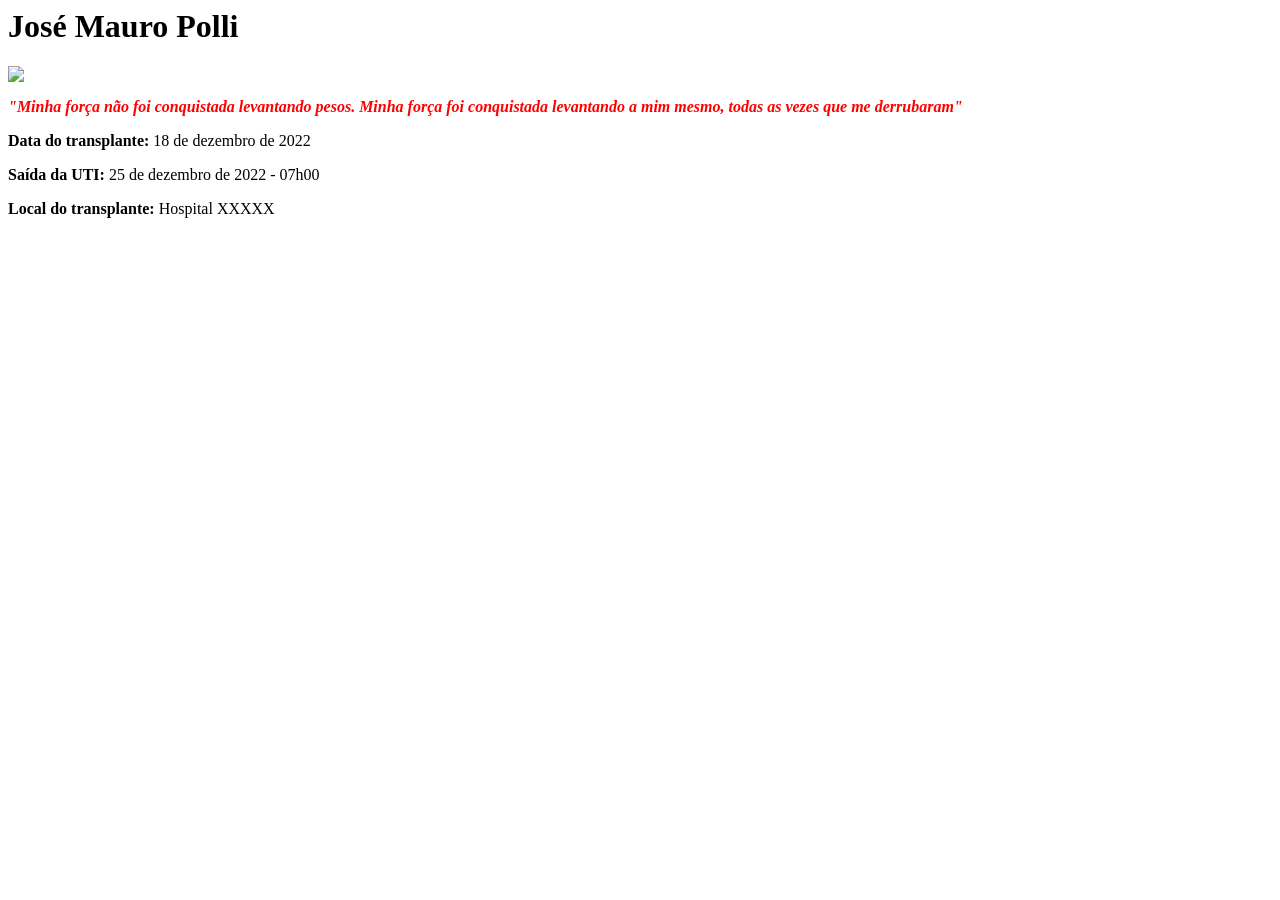
==== index.html @ 19646e6a "Title" ====
<html>
<header>
  <title>José Mauro Polli</title>
  <h1>José Mauro Polli</h1>

</header>
<body>
    <img src="https://images-wixmp-ed30a86b8c4ca887773594c2.wixmp.com/f/8b4820da-48ad-4637-a9b9-321d7ab07c4a/d4yvdyj-eca65658-016a-4698-a169-a1d0517216f8.gif?token=eyJ0eXAiOiJKV1QiLCJhbGciOiJIUzI1NiJ9.[base64].AxRPXnJvY5MdqEelyZLTP5YtMDoNaGmP07Dgi8j_DoI">

    <p style="color:red"><strong><i>"Minha força não foi conquistada levantando pesos. Minha força foi conquistada levantando a mim mesmo, todas as vezes que me derrubaram"</i></strong><p>

    <p><strong>Data do transplante:</strong> 18 de dezembro de 2022</p>
    <p><strong>Saída da UTI:</strong> 25 de dezembro de 2022 - 07h00</p>
    <p><strong>Local do transplante: </strong> Hospital XXXXX</p>

</body>
</html>
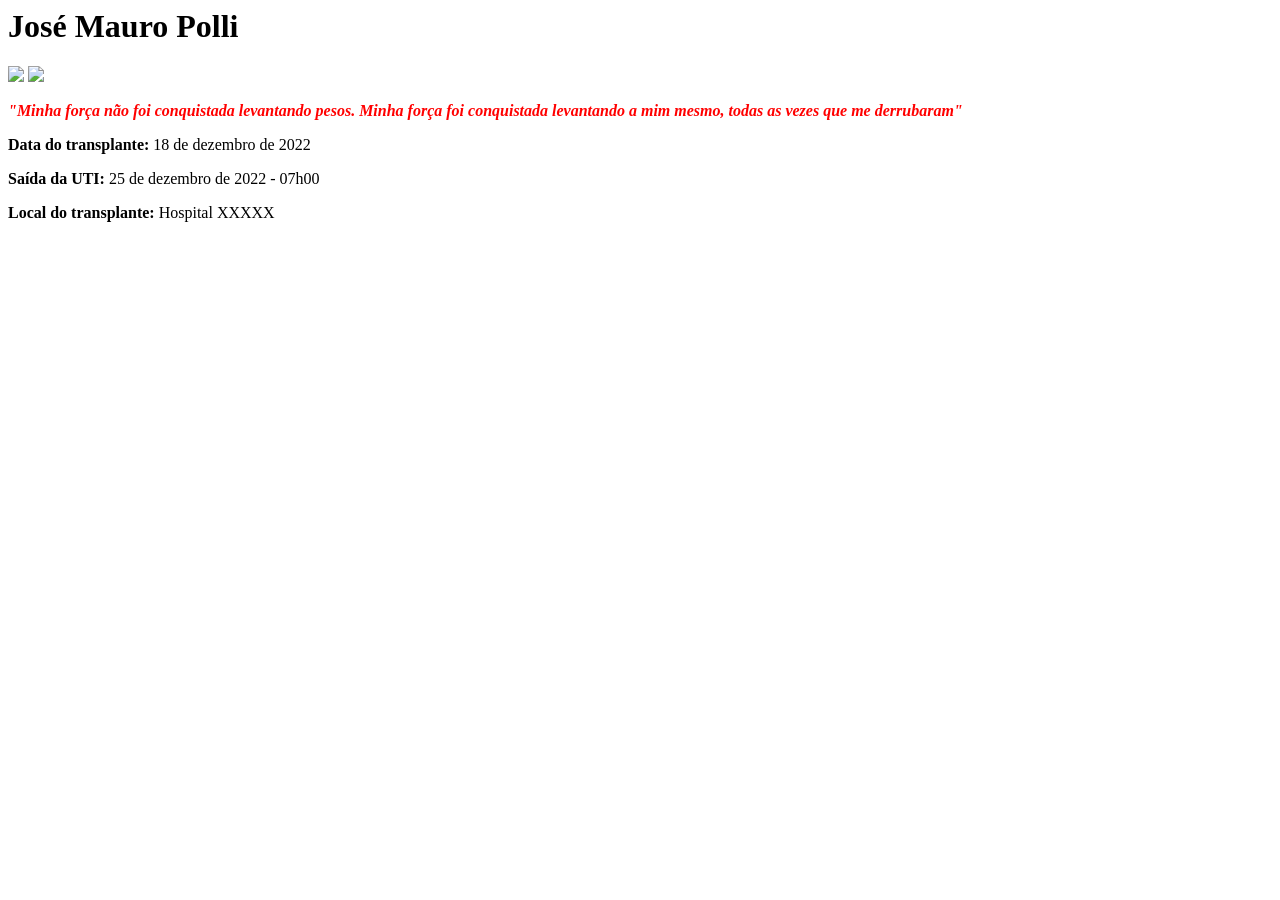
==== commit 7809ddf3: "Pulse" ====
--- a/index.html
+++ b/index.html
@@ -6,7 +6,7 @@
 </header>
 <body>
     <img src="https://images-wixmp-ed30a86b8c4ca887773594c2.wixmp.com/f/8b4820da-48ad-4637-a9b9-321d7ab07c4a/d4yvdyj-eca65658-016a-4698-a169-a1d0517216f8.gif?token=eyJ0eXAiOiJKV1QiLCJhbGciOiJIUzI1NiJ9.[base64].AxRPXnJvY5MdqEelyZLTP5YtMDoNaGmP07Dgi8j_DoI">
-
+    <img src="https://thumbs.gfycat.com/EveryPhysicalDartfrog.webp">
     <p style="color:red"><strong><i>"Minha força não foi conquistada levantando pesos. Minha força foi conquistada levantando a mim mesmo, todas as vezes que me derrubaram"</i></strong><p>
 
     <p><strong>Data do transplante:</strong> 18 de dezembro de 2022</p>
@@ -14,4 +14,4 @@
     <p><strong>Local do transplante: </strong> Hospital XXXXX</p>
 
 </body>
-</html>+</html>
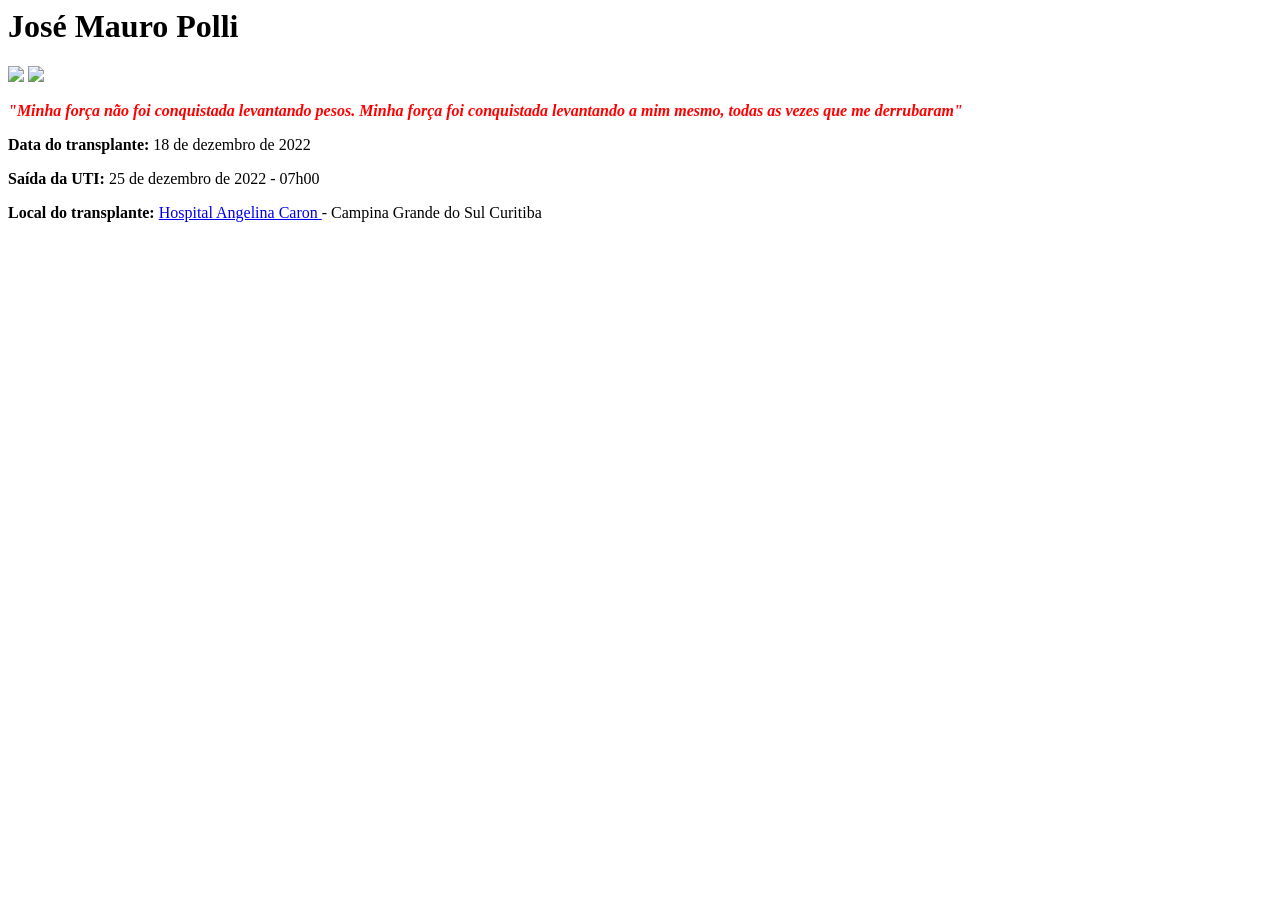
==== commit 65ed7039: "site do hospital" ====
--- a/index.html
+++ b/index.html
@@ -11,7 +11,7 @@
 
     <p><strong>Data do transplante:</strong> 18 de dezembro de 2022</p>
     <p><strong>Saída da UTI:</strong> 25 de dezembro de 2022 - 07h00</p>
-    <p><strong>Local do transplante: </strong> Hospital XXXXX</p>
+  <p><strong>Local do transplante: </strong> <a href="https://hospitalangelinacaron.org.br"> Hospital Angelina Caron </a> - Campina Grande do Sul Curitiba</p>
 
 </body>
 </html>
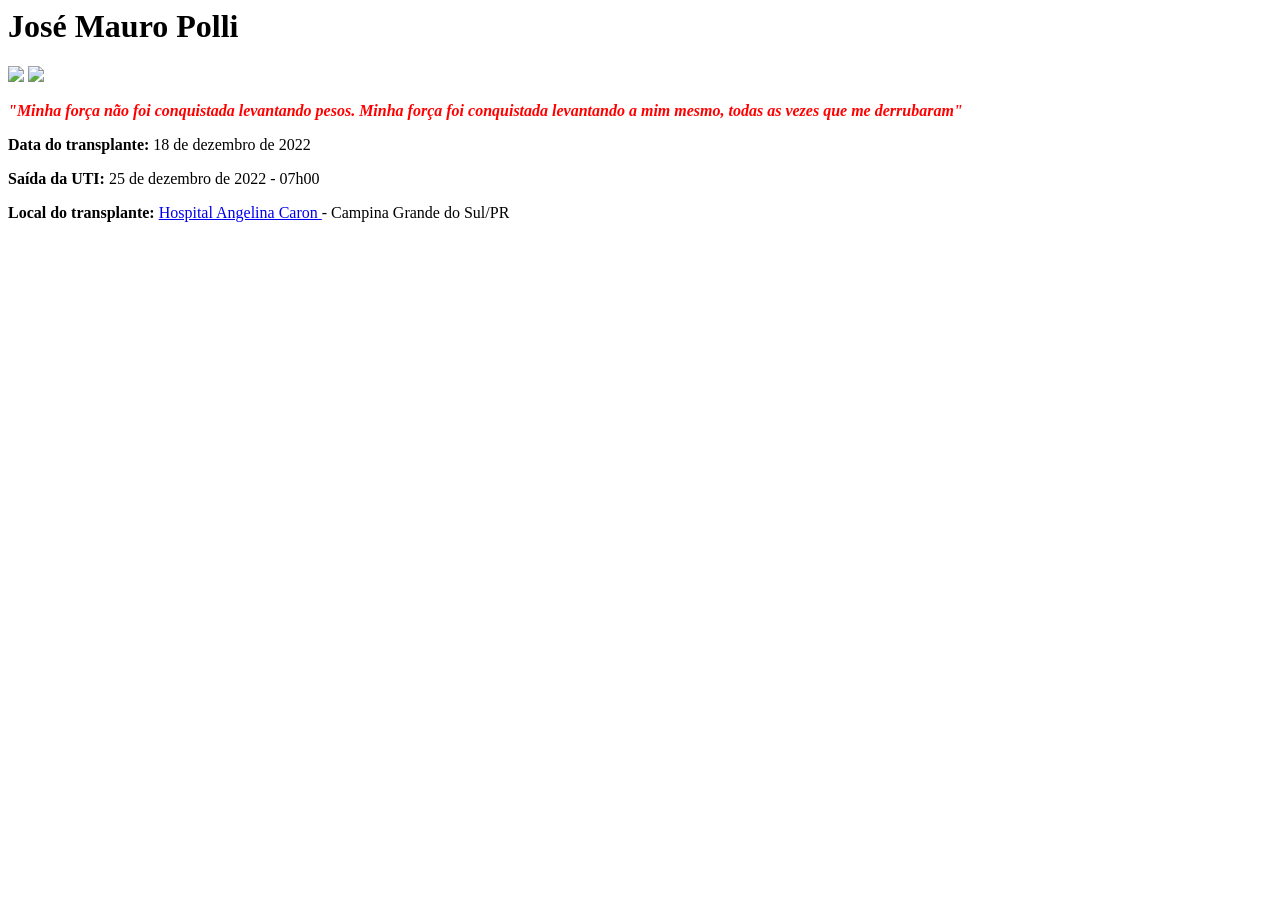
==== commit 05b58b40: "Changed hospital address" ====
--- a/index.html
+++ b/index.html
@@ -11,7 +11,7 @@
 
     <p><strong>Data do transplante:</strong> 18 de dezembro de 2022</p>
     <p><strong>Saída da UTI:</strong> 25 de dezembro de 2022 - 07h00</p>
-  <p><strong>Local do transplante: </strong> <a href="https://hospitalangelinacaron.org.br"> Hospital Angelina Caron </a> - Campina Grande do Sul Curitiba</p>
+  <p><strong>Local do transplante: </strong> <a href="https://hospitalangelinacaron.org.br"> Hospital Angelina Caron </a> - Campina Grande do Sul/PR</p>
 
 </body>
 </html>
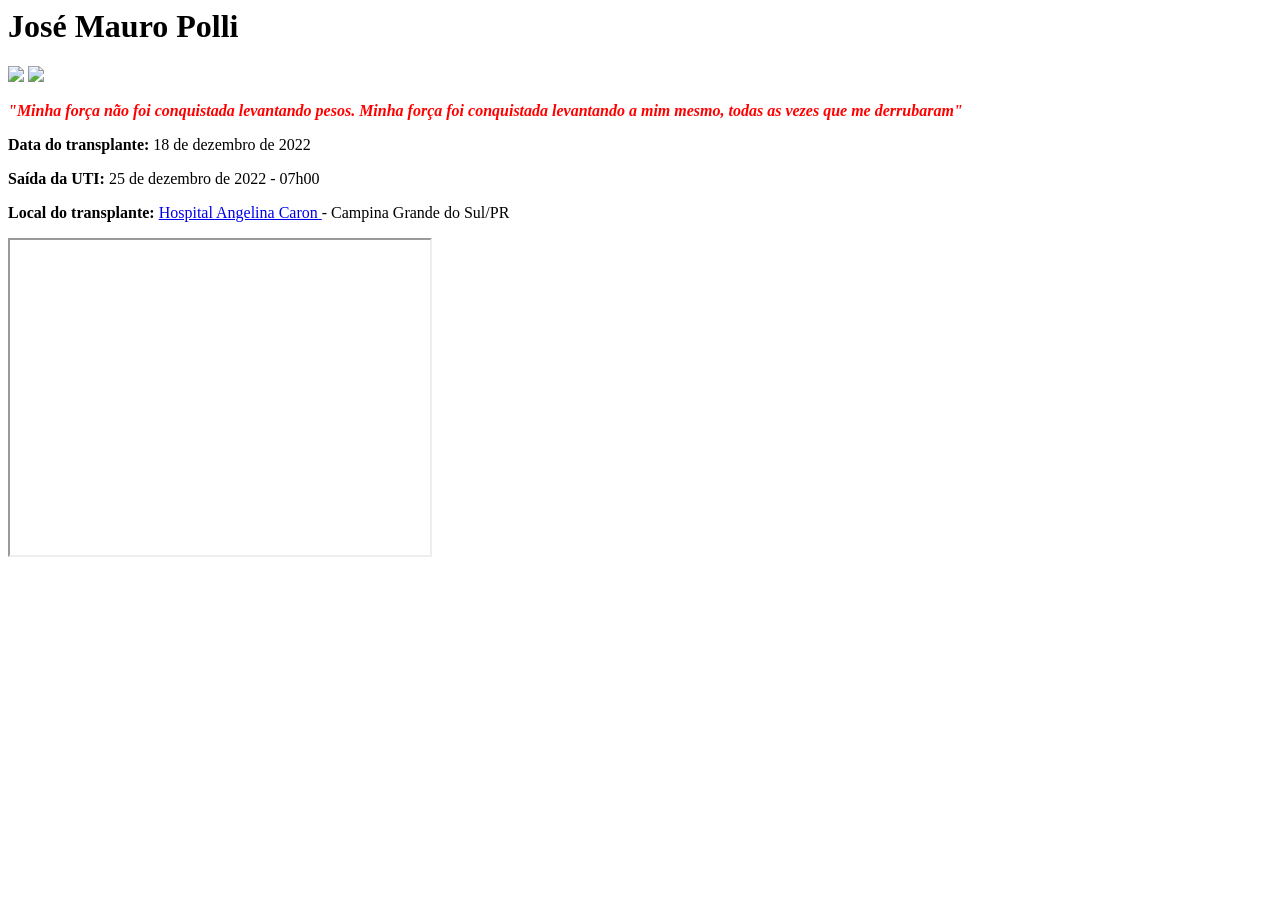
==== commit 3d6f2a73: "Video" ====
--- a/index.html
+++ b/index.html
@@ -11,7 +11,11 @@
 
     <p><strong>Data do transplante:</strong> 18 de dezembro de 2022</p>
     <p><strong>Saída da UTI:</strong> 25 de dezembro de 2022 - 07h00</p>
-  <p><strong>Local do transplante: </strong> <a href="https://hospitalangelinacaron.org.br"> Hospital Angelina Caron </a> - Campina Grande do Sul/PR</p>
+   <p><strong>Local do transplante: </strong> <a href="https://hospitalangelinacaron.org.br"> Hospital Angelina Caron </a> - Campina Grande do Sul/PR</p>
 
+   <iframe width="420" height="315"
+   src="https://www.youtube.com/watch?v=8gldcGWPSJA">
+   </iframe>
+  
 </body>
 </html>
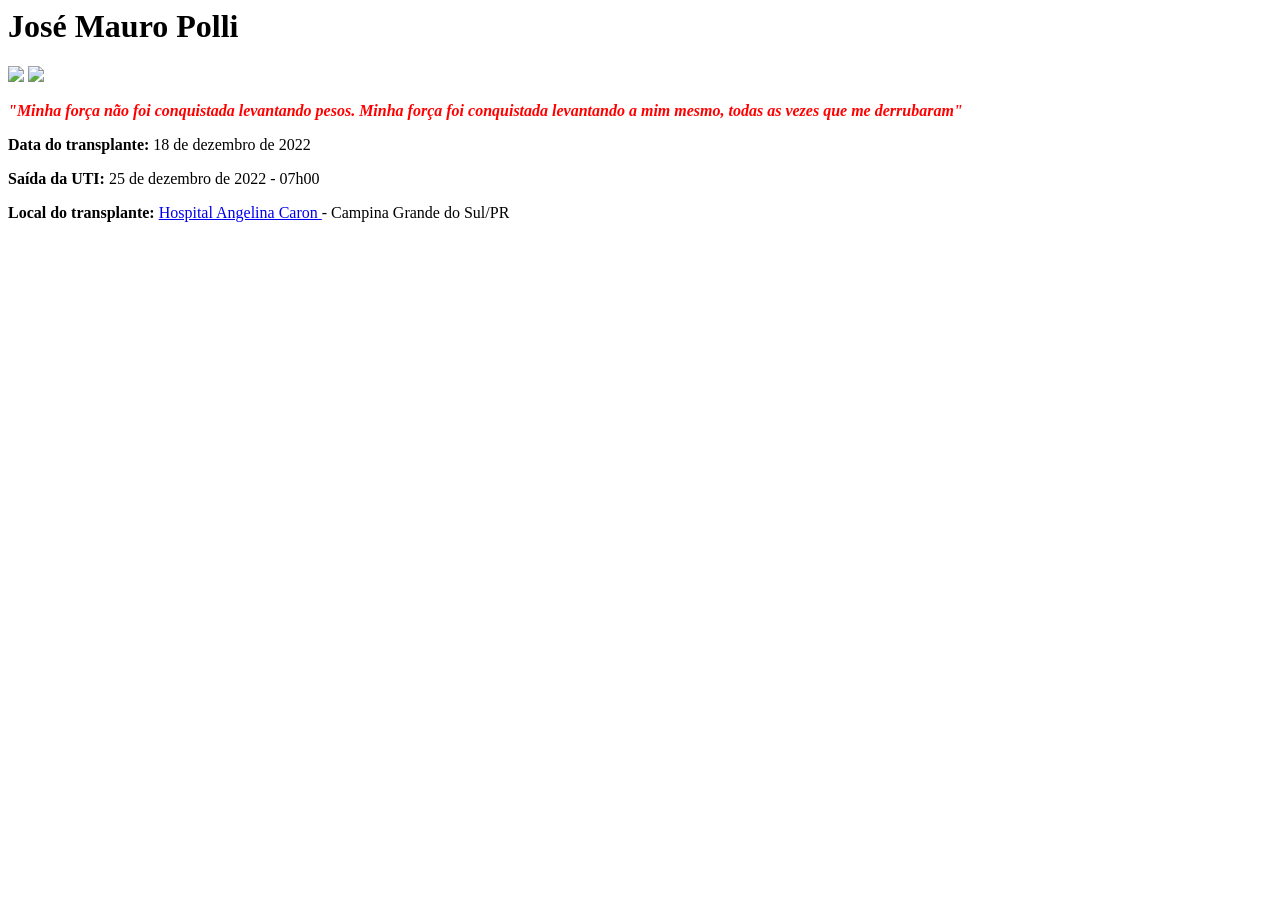
==== commit f39643a7: "Removed video" ====
--- a/index.html
+++ b/index.html
@@ -12,10 +12,6 @@
     <p><strong>Data do transplante:</strong> 18 de dezembro de 2022</p>
     <p><strong>Saída da UTI:</strong> 25 de dezembro de 2022 - 07h00</p>
    <p><strong>Local do transplante: </strong> <a href="https://hospitalangelinacaron.org.br"> Hospital Angelina Caron </a> - Campina Grande do Sul/PR</p>
-
-   <iframe width="420" height="315"
-   src="https://www.youtube.com/watch?v=8gldcGWPSJA">
-   </iframe>
   
 </body>
 </html>
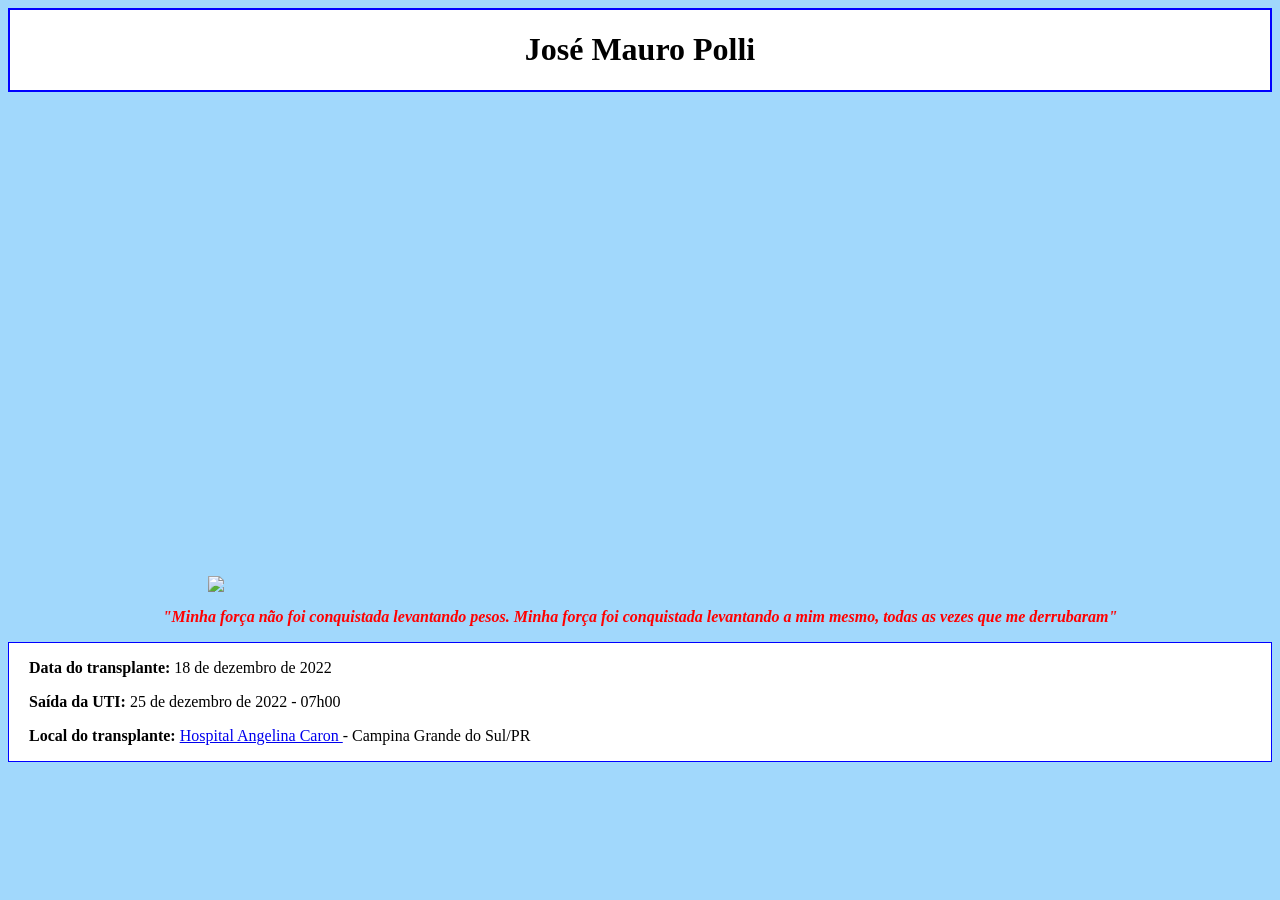
==== commit 55c89ff6: "css" ====
--- a/index.html
+++ b/index.html
@@ -1,17 +1,22 @@
+<!DOCTYPE html>
 <html>
 <header>
   <title>José Mauro Polli</title>
+  <link rel="stylesheet" type="text/css" href="style.css">
   <h1>José Mauro Polli</h1>
 
 </header>
-<body>
-    <img src="https://images-wixmp-ed30a86b8c4ca887773594c2.wixmp.com/f/8b4820da-48ad-4637-a9b9-321d7ab07c4a/d4yvdyj-eca65658-016a-4698-a169-a1d0517216f8.gif?token=eyJ0eXAiOiJKV1QiLCJhbGciOiJIUzI1NiJ9.[base64].AxRPXnJvY5MdqEelyZLTP5YtMDoNaGmP07Dgi8j_DoI">
-    <img src="https://thumbs.gfycat.com/EveryPhysicalDartfrog.webp">
+
+    <div id="add-gif" >
+        <img id="logo1" src="https://images-wixmp-ed30a86b8c4ca887773594c2.wixmp.com/f/8b4820da-48ad-4637-a9b9-321d7ab07c4a/d4yvdyj-eca65658-016a-4698-a169-a1d0517216f8.gif?token=eyJ0eXAiOiJKV1QiLCJhbGciOiJIUzI1NiJ9.[base64].AxRPXnJvY5MdqEelyZLTP5YtMDoNaGmP07Dgi8j_DoI"/>
+        <img id="logo2" src="https://thumbs.gfycat.com/EveryPhysicalDartfrog.webp"/>
+    </div>
     <p style="color:red"><strong><i>"Minha força não foi conquistada levantando pesos. Minha força foi conquistada levantando a mim mesmo, todas as vezes que me derrubaram"</i></strong><p>
 
-    <p><strong>Data do transplante:</strong> 18 de dezembro de 2022</p>
-    <p><strong>Saída da UTI:</strong> 25 de dezembro de 2022 - 07h00</p>
-   <p><strong>Local do transplante: </strong> <a href="https://hospitalangelinacaron.org.br"> Hospital Angelina Caron </a> - Campina Grande do Sul/PR</p>
-  
+    <div class="bottom-text">
+        <p><strong>Data do transplante:</strong> 18 de dezembro de 2022</p>
+        <p><strong>Saída da UTI:</strong> 25 de dezembro de 2022 - 07h00</p>
+        <p><strong>Local do transplante: </strong> <a href="https://hospitalangelinacaron.org.br"> Hospital Angelina Caron </a> - Campina Grande do Sul/PR</p>
+    </div>
 </body>
 </html>
--- a/style.css
+++ b/style.css
@@ -0,0 +1,22 @@
+header {
+    background: #ffffff;
+    text-align: center;
+    border: 2px solid;
+    border-color: blue;
+}
+
+#add-gif     { position: relative; height: 500px}
+#add-gif img { position: absolute; bottom: 0; left: 200px}
+#logo2       { left: auto; right: 0}
+
+body {
+    background: #a1d8fc;
+    text-align: center;
+}
+.bottom-text {
+    background: #ffffff;
+    text-align: left;
+    border: 1px solid;
+    padding-left: 20px;
+    border-color: blue;
+}
